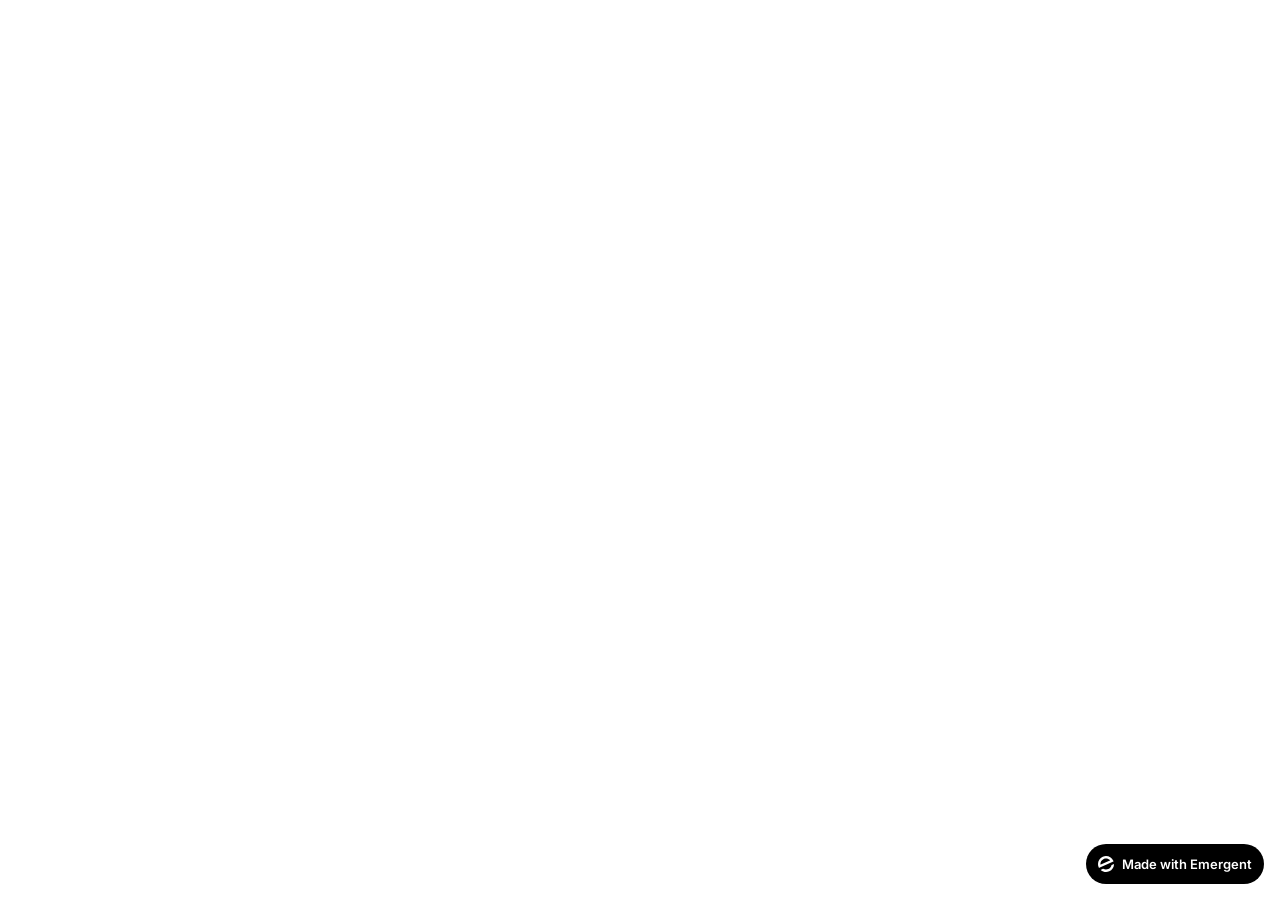
==== frontend/public/index.html @ 4931bb3a "auto-commit for a1161832-b69d-48e0-a7dc-8b8eda4d06d3" ====
<!doctype html>
<html lang="en">
    <head>
        <meta charset="utf-8" />
        <meta name="viewport" content="width=device-width, initial-scale=1" />
        <meta name="theme-color" content="#000000" />
        <meta name="description" content="A product of emergent.sh" />
        <link rel="preconnect" href="https://fonts.googleapis.com" />
        <link rel="preconnect" href="https://fonts.gstatic.com" crossorigin />
        <link href="https://fonts.googleapis.com/css2?family=Inter:wght@600&display=swap" rel="stylesheet" />
        <!--
        manifest.json provides metadata used when your web app is installed on a
        user's mobile device or desktop. See https://developers.google.com/web/fundamentals/web-app-manifest/
        -->
        <!--
        Notice the use of %PUBLIC_URL% in the tags above.
        It will be replaced with the URL of the `public` folder during the build.
        Only files inside the `public` folder can be referenced from the HTML.

        Unlike "/favicon.ico" or "favicon.ico", "%PUBLIC_URL%/favicon.ico" will
        work correctly both with client-side routing and a non-root public URL.
        Learn how to configure a non-root public URL by running `npm run build`.
        -->
        <title>Emergent | Fullstack App</title>
        <script src="https://assets.emergent.sh/scripts/emergent-main.js"></script>
        <!--
        These two scripts have been added for the Visual Edits, please do not edit or remove them
        -->
        <script>
            // Only load visual edit scripts when inside an iframe
            if (window.self !== window.top) {
                // Load debug monitor script
                var debugMonitorScript = document.createElement('script');
                debugMonitorScript.src = 'https://assets.emergent.sh/scripts/debug-monitor.js';
                document.head.appendChild(debugMonitorScript);

                // Configure Tailwind
                window.tailwind = window.tailwind || {};
                tailwind.config = {
                    corePlugins: { preflight: false },
                };

                // Load Tailwind CDN
                var tailwindScript = document.createElement('script');
                tailwindScript.src = 'https://cdn.tailwindcss.com';
                document.head.appendChild(tailwindScript);
            }
        </script>
    </head>
    <body>
        <noscript>You need to enable JavaScript to run this app.</noscript>
        <div id="root"></div>
        <!--
      This HTML file is a template.
      If you open it directly in the browser, you will see an empty page.

      You can add webfonts, meta tags, or analytics to this file.
      The build step will place the bundled scripts into the <body> tag.

      To begin the development, run `npm start` or `yarn start`.
      To create a production bundle, use `npm run build` or `yarn build`.
    -->
        <a
            id="emergent-badge"
            target="_blank"
            href="https://app.emergent.sh/?utm_source=emergent-badge"
            style="
                display: inline-flex !important;
                box-sizing: border-box;
                width: 178px;
                height: 40px;
                padding: 8px 12px 8px 12px;
                align-items: center !important;
                gap: 8px;
                border-radius: 50px !important;
                background: #000 !important;
                position: fixed !important;
                bottom: 16px;
                right: 16px;
                text-decoration: none;
                font-family: -apple-system, BlinkMacSystemFont,
                    &quot;Segoe UI&quot;, Roboto, Oxygen, Ubuntu, Cantarell,
                    &quot;Open Sans&quot;, &quot;Helvetica Neue&quot;,
                    sans-serif !important;
                font-size: 12px !important;
                z-index: 9999 !important;
            "
        >
            <svg xmlns="http://www.w3.org/2000/svg" width="16" height="16" viewBox="0 0 16 16" fill="none">
                <path d="M15.5702 8.13142C15.7729 8.0412 16.0007 8.18878 15.9892 8.4103C15.8374 11.3192 14.0965 14.0405 11.2531 15.3065C8.40964 16.5725 5.2224 16.0453 2.95912 14.2117C2.78676 14.072 2.82955 13.804 3.03219 13.7137L4.95677 12.8568C5.04866 12.8159 5.15446 12.823 5.24204 12.8725C6.73377 13.7153 8.59176 13.8649 10.2772 13.1145C11.9626 12.3641 13.0947 10.8833 13.4665 9.21075C13.4883 9.11256 13.5539 9.02918 13.6457 8.98827L15.5702 8.13142Z" fill="white"/>
                <path fill-rule="evenodd" clip-rule="evenodd" d="M15.3066 4.74698L15.5067 5.19653C15.5759 5.35178 15.5061 5.53366 15.3508 5.60278L1.29992 11.8586C1.14467 11.9278 0.962794 11.8579 0.893675 11.7027L0.701732 11.2716L0.693457 11.2531C-1.10317 7.21778 0.711626 2.49007 4.74692 0.693443C8.78221 -1.10318 13.51 0.711693 15.3066 4.74698ZM2.82356 8.55367C2.63552 8.63739 2.41991 8.51617 2.40853 8.31065C2.28373 6.05724 3.53858 3.85787 5.72286 2.88536C7.90715 1.91286 10.3813 2.45199 11.9724 4.05256C12.1175 4.19854 12.0633 4.43988 11.8753 4.5236L2.82356 8.55367Z" fill="white"/>
            </svg>
            <p
                style="
                    color: #FFF !important;
                    font-family: 'Inter', sans-serif !important;
                    font-size: 13px !important;
                    font-style: normal !important;
                    font-weight: 600 !important;
                    line-height: 20px !important;
                    margin: 0 !important;
                    white-space: nowrap !important;
                "
            >
                Made with Emergent
            </p>
        </a>
        <script>
            !(function (t, e) {
                var o, n, p, r;
                e.__SV ||
                    ((window.posthog = e),
                    (e._i = []),
                    (e.init = function (i, s, a) {
                        function g(t, e) {
                            var o = e.split(".");
                            2 == o.length && ((t = t[o[0]]), (e = o[1])),
                                (t[e] = function () {
                                    t.push(
                                        [e].concat(
                                            Array.prototype.slice.call(
                                                arguments,
                                                0,
                                            ),
                                        ),
                                    );
                                });
                        }
                        ((p = t.createElement("script")).type =
                            "text/javascript"),
                            (p.crossOrigin = "anonymous"),
                            (p.async = !0),
                            (p.src =
                                s.api_host.replace(
                                    ".i.posthog.com",
                                    "-assets.i.posthog.com",
                                ) + "/static/array.js"),
                            (r =
                                t.getElementsByTagName(
                                    "script",
                                )[0]).parentNode.insertBefore(p, r);
                        var u = e;
                        for (
                            void 0 !== a ? (u = e[a] = []) : (a = "posthog"),
                                u.people = u.people || [],
                                u.toString = function (t) {
                                    var e = "posthog";
                                    return (
                                        "posthog" !== a && (e += "." + a),
                                        t || (e += " (stub)"),
                                        e
                                    );
                                },
                                u.people.toString = function () {
                                    return u.toString(1) + ".people (stub)";
                                },
                                o =
                                    "init me ws ys ps bs capture je Di ks register register_once register_for_session unregister unregister_for_session Ps getFeatureFlag getFeatureFlagPayload isFeatureEnabled reloadFeatureFlags updateEarlyAccessFeatureEnrollment getEarlyAccessFeatures on onFeatureFlags onSurveysLoaded onSessionId getSurveys getActiveMatchingSurveys renderSurvey canRenderSurvey canRenderSurveyAsync identify setPersonProperties group resetGroups setPersonPropertiesForFlags resetPersonPropertiesForFlags setGroupPropertiesForFlags resetGroupPropertiesForFlags reset get_distinct_id getGroups get_session_id get_session_replay_url alias set_config startSessionRecording stopSessionRecording sessionRecordingStarted captureException loadToolbar get_property getSessionProperty Es $s createPersonProfile Is opt_in_capturing opt_out_capturing has_opted_in_capturing has_opted_out_capturing clear_opt_in_out_capturing Ss debug xs getPageViewId captureTraceFeedback captureTraceMetric".split(
                                        " ",
                                    ),
                                n = 0;
                            n < o.length;
                            n++
                        )
                            g(u, o[n]);
                        e._i.push([i, s, a]);
                    }),
                    (e.__SV = 1));
            })(document, window.posthog || []);
            posthog.init("phc_xAvL2Iq4tFmANRE7kzbKwaSqp1HJjN7x48s3vr0CMjs", {
                api_host: "https://us.i.posthog.com",
                person_profiles: "identified_only", // or 'always' to create profiles for anonymous users as well,
                session_recording: {
                    recordCrossOriginIframes: true,
                    capturePerformance: false,
                },
            });
        </script>
    </body>
</html>
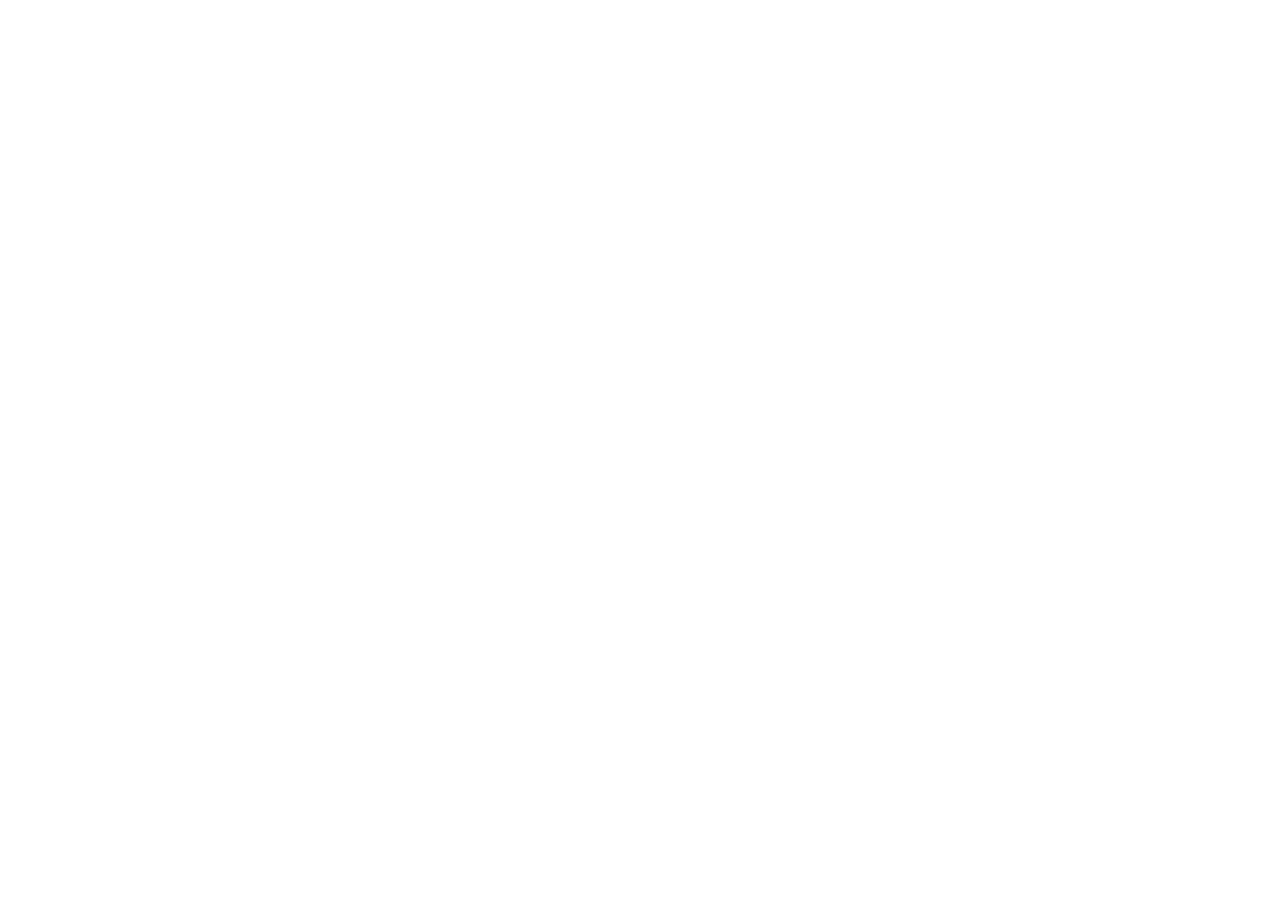
==== commit 5cd9f652: "auto-commit for 77ba4852-41fa-4aca-99a0-4d8db134824f" ====
--- a/frontend/public/index.html
+++ b/frontend/public/index.html
@@ -1,180 +1,63 @@
 <!doctype html>
-<html lang="en">
+<html lang="en-AU">
     <head>
         <meta charset="utf-8" />
         <meta name="viewport" content="width=device-width, initial-scale=1" />
-        <meta name="theme-color" content="#000000" />
-        <meta name="description" content="A product of emergent.sh" />
+        
+        <!-- Primary Meta Tags -->
+        <title>Kent Angelo Prestin | Web Developer Portfolio</title>
+        <meta name="title" content="Kent Angelo Prestin | Web Developer Portfolio" />
+        <meta name="description" content="Professional web developer specializing in modern, responsive websites. View my portfolio of custom web development projects including React, FastAPI, and MongoDB solutions." />
+        <meta name="keywords" content="Kent Angelo Prestin, web developer, portfolio, React developer, FastAPI, MongoDB, web development Australia, frontend developer, full stack developer" />
+        <meta name="author" content="Kent Angelo Prestin" />
+        <meta name="robots" content="index, follow" />
+        <meta name="language" content="English" />
+        <meta name="theme-color" content="#14b8a6" />
+        
+        <!-- Favicon -->
+        <link rel="icon" type="image/png" href="https://customer-assets.emergentagent.com/job_6d5c6037-1467-4fe5-9f6d-01bc7317145d/artifacts/3h73lb71_kap-icon-128%28favicon%29.png" />
+        <link rel="apple-touch-icon" href="https://customer-assets.emergentagent.com/job_6d5c6037-1467-4fe5-9f6d-01bc7317145d/artifacts/49lgwxck_kap-logo-square-128.png" />
+        
+        <!-- Open Graph / Facebook -->
+        <meta property="og:type" content="website" />
+        <meta property="og:url" content="https://kentprestin.com/" />
+        <meta property="og:title" content="Kent Angelo Prestin | Web Developer Portfolio" />
+        <meta property="og:description" content="Professional web developer specializing in modern, responsive websites. View my portfolio of custom web development projects." />
+        <meta property="og:image" content="https://customer-assets.emergentagent.com/job_6d5c6037-1467-4fe5-9f6d-01bc7317145d/artifacts/49lgwxck_kap-logo-square-128.png" />
+        <meta property="og:locale" content="en_AU" />
+        <meta property="og:site_name" content="Kent Angelo Prestin" />
+        
+        <!-- Twitter -->
+        <meta property="twitter:card" content="summary_large_image" />
+        <meta property="twitter:url" content="https://kentprestin.com/" />
+        <meta property="twitter:title" content="Kent Angelo Prestin | Web Developer Portfolio" />
+        <meta property="twitter:description" content="Professional web developer specializing in modern, responsive websites. View my portfolio of custom web development projects." />
+        <meta property="twitter:image" content="https://customer-assets.emergentagent.com/job_6d5c6037-1467-4fe5-9f6d-01bc7317145d/artifacts/49lgwxck_kap-logo-square-128.png" />
+        
+        <!-- Fonts -->
         <link rel="preconnect" href="https://fonts.googleapis.com" />
         <link rel="preconnect" href="https://fonts.gstatic.com" crossorigin />
-        <link href="https://fonts.googleapis.com/css2?family=Inter:wght@600&display=swap" rel="stylesheet" />
-        <!--
-        manifest.json provides metadata used when your web app is installed on a
-        user's mobile device or desktop. See https://developers.google.com/web/fundamentals/web-app-manifest/
-        -->
-        <!--
-        Notice the use of %PUBLIC_URL% in the tags above.
-        It will be replaced with the URL of the `public` folder during the build.
-        Only files inside the `public` folder can be referenced from the HTML.
-
-        Unlike "/favicon.ico" or "favicon.ico", "%PUBLIC_URL%/favicon.ico" will
-        work correctly both with client-side routing and a non-root public URL.
-        Learn how to configure a non-root public URL by running `npm run build`.
-        -->
-        <title>Emergent | Fullstack App</title>
-        <script src="https://assets.emergent.sh/scripts/emergent-main.js"></script>
-        <!--
-        These two scripts have been added for the Visual Edits, please do not edit or remove them
-        -->
-        <script>
-            // Only load visual edit scripts when inside an iframe
-            if (window.self !== window.top) {
-                // Load debug monitor script
-                var debugMonitorScript = document.createElement('script');
-                debugMonitorScript.src = 'https://assets.emergent.sh/scripts/debug-monitor.js';
-                document.head.appendChild(debugMonitorScript);
-
-                // Configure Tailwind
-                window.tailwind = window.tailwind || {};
-                tailwind.config = {
-                    corePlugins: { preflight: false },
-                };
-
-                // Load Tailwind CDN
-                var tailwindScript = document.createElement('script');
-                tailwindScript.src = 'https://cdn.tailwindcss.com';
-                document.head.appendChild(tailwindScript);
-            }
+        <link href="https://fonts.googleapis.com/css2?family=Inter:wght@300;400;500;600;700&family=Playfair+Display:wght@400;500;600;700&display=swap" rel="stylesheet" />
+        
+        <!-- Structured Data - Person -->
+        <script type="application/ld+json">
+        {
+            "@context": "https://schema.org",
+            "@type": "Person",
+            "name": "Kent Angelo Prestin",
+            "url": "https://kentprestin.com/",
+            "image": "https://customer-assets.emergentagent.com/job_6d5c6037-1467-4fe5-9f6d-01bc7317145d/artifacts/49lgwxck_kap-logo-square-128.png",
+            "jobTitle": "Web Developer",
+            "worksFor": {
+                "@type": "Organization",
+                "name": "KAP Web Development"
+            },
+            "knowsAbout": ["Web Development", "React", "FastAPI", "MongoDB", "JavaScript", "Python"]
+        }
         </script>
     </head>
     <body>
         <noscript>You need to enable JavaScript to run this app.</noscript>
         <div id="root"></div>
-        <!--
-      This HTML file is a template.
-      If you open it directly in the browser, you will see an empty page.
-
-      You can add webfonts, meta tags, or analytics to this file.
-      The build step will place the bundled scripts into the <body> tag.
-
-      To begin the development, run `npm start` or `yarn start`.
-      To create a production bundle, use `npm run build` or `yarn build`.
-    -->
-        <a
-            id="emergent-badge"
-            target="_blank"
-            href="https://app.emergent.sh/?utm_source=emergent-badge"
-            style="
-                display: inline-flex !important;
-                box-sizing: border-box;
-                width: 178px;
-                height: 40px;
-                padding: 8px 12px 8px 12px;
-                align-items: center !important;
-                gap: 8px;
-                border-radius: 50px !important;
-                background: #000 !important;
-                position: fixed !important;
-                bottom: 16px;
-                right: 16px;
-                text-decoration: none;
-                font-family: -apple-system, BlinkMacSystemFont,
-                    &quot;Segoe UI&quot;, Roboto, Oxygen, Ubuntu, Cantarell,
-                    &quot;Open Sans&quot;, &quot;Helvetica Neue&quot;,
-                    sans-serif !important;
-                font-size: 12px !important;
-                z-index: 9999 !important;
-            "
-        >
-            <svg xmlns="http://www.w3.org/2000/svg" width="16" height="16" viewBox="0 0 16 16" fill="none">
-                <path d="M15.5702 8.13142C15.7729 8.0412 16.0007 8.18878 15.9892 8.4103C15.8374 11.3192 14.0965 14.0405 11.2531 15.3065C8.40964 16.5725 5.2224 16.0453 2.95912 14.2117C2.78676 14.072 2.82955 13.804 3.03219 13.7137L4.95677 12.8568C5.04866 12.8159 5.15446 12.823 5.24204 12.8725C6.73377 13.7153 8.59176 13.8649 10.2772 13.1145C11.9626 12.3641 13.0947 10.8833 13.4665 9.21075C13.4883 9.11256 13.5539 9.02918 13.6457 8.98827L15.5702 8.13142Z" fill="white"/>
-                <path fill-rule="evenodd" clip-rule="evenodd" d="M15.3066 4.74698L15.5067 5.19653C15.5759 5.35178 15.5061 5.53366 15.3508 5.60278L1.29992 11.8586C1.14467 11.9278 0.962794 11.8579 0.893675 11.7027L0.701732 11.2716L0.693457 11.2531C-1.10317 7.21778 0.711626 2.49007 4.74692 0.693443C8.78221 -1.10318 13.51 0.711693 15.3066 4.74698ZM2.82356 8.55367C2.63552 8.63739 2.41991 8.51617 2.40853 8.31065C2.28373 6.05724 3.53858 3.85787 5.72286 2.88536C7.90715 1.91286 10.3813 2.45199 11.9724 4.05256C12.1175 4.19854 12.0633 4.43988 11.8753 4.5236L2.82356 8.55367Z" fill="white"/>
-            </svg>
-            <p
-                style="
-                    color: #FFF !important;
-                    font-family: 'Inter', sans-serif !important;
-                    font-size: 13px !important;
-                    font-style: normal !important;
-                    font-weight: 600 !important;
-                    line-height: 20px !important;
-                    margin: 0 !important;
-                    white-space: nowrap !important;
-                "
-            >
-                Made with Emergent
-            </p>
-        </a>
-        <script>
-            !(function (t, e) {
-                var o, n, p, r;
-                e.__SV ||
-                    ((window.posthog = e),
-                    (e._i = []),
-                    (e.init = function (i, s, a) {
-                        function g(t, e) {
-                            var o = e.split(".");
-                            2 == o.length && ((t = t[o[0]]), (e = o[1])),
-                                (t[e] = function () {
-                                    t.push(
-                                        [e].concat(
-                                            Array.prototype.slice.call(
-                                                arguments,
-                                                0,
-                                            ),
-                                        ),
-                                    );
-                                });
-                        }
-                        ((p = t.createElement("script")).type =
-                            "text/javascript"),
-                            (p.crossOrigin = "anonymous"),
-                            (p.async = !0),
-                            (p.src =
-                                s.api_host.replace(
-                                    ".i.posthog.com",
-                                    "-assets.i.posthog.com",
-                                ) + "/static/array.js"),
-                            (r =
-                                t.getElementsByTagName(
-                                    "script",
-                                )[0]).parentNode.insertBefore(p, r);
-                        var u = e;
-                        for (
-                            void 0 !== a ? (u = e[a] = []) : (a = "posthog"),
-                                u.people = u.people || [],
-                                u.toString = function (t) {
-                                    var e = "posthog";
-                                    return (
-                                        "posthog" !== a && (e += "." + a),
-                                        t || (e += " (stub)"),
-                                        e
-                                    );
-                                },
-                                u.people.toString = function () {
-                                    return u.toString(1) + ".people (stub)";
-                                },
-                                o =
-                                    "init me ws ys ps bs capture je Di ks register register_once register_for_session unregister unregister_for_session Ps getFeatureFlag getFeatureFlagPayload isFeatureEnabled reloadFeatureFlags updateEarlyAccessFeatureEnrollment getEarlyAccessFeatures on onFeatureFlags onSurveysLoaded onSessionId getSurveys getActiveMatchingSurveys renderSurvey canRenderSurvey canRenderSurveyAsync identify setPersonProperties group resetGroups setPersonPropertiesForFlags resetPersonPropertiesForFlags setGroupPropertiesForFlags resetGroupPropertiesForFlags reset get_distinct_id getGroups get_session_id get_session_replay_url alias set_config startSessionRecording stopSessionRecording sessionRecordingStarted captureException loadToolbar get_property getSessionProperty Es $s createPersonProfile Is opt_in_capturing opt_out_capturing has_opted_in_capturing has_opted_out_capturing clear_opt_in_out_capturing Ss debug xs getPageViewId captureTraceFeedback captureTraceMetric".split(
-                                        " ",
-                                    ),
-                                n = 0;
-                            n < o.length;
-                            n++
-                        )
-                            g(u, o[n]);
-                        e._i.push([i, s, a]);
-                    }),
-                    (e.__SV = 1));
-            })(document, window.posthog || []);
-            posthog.init("phc_xAvL2Iq4tFmANRE7kzbKwaSqp1HJjN7x48s3vr0CMjs", {
-                api_host: "https://us.i.posthog.com",
-                person_profiles: "identified_only", // or 'always' to create profiles for anonymous users as well,
-                session_recording: {
-                    recordCrossOriginIframes: true,
-                    capturePerformance: false,
-                },
-            });
-        </script>
     </body>
 </html>
